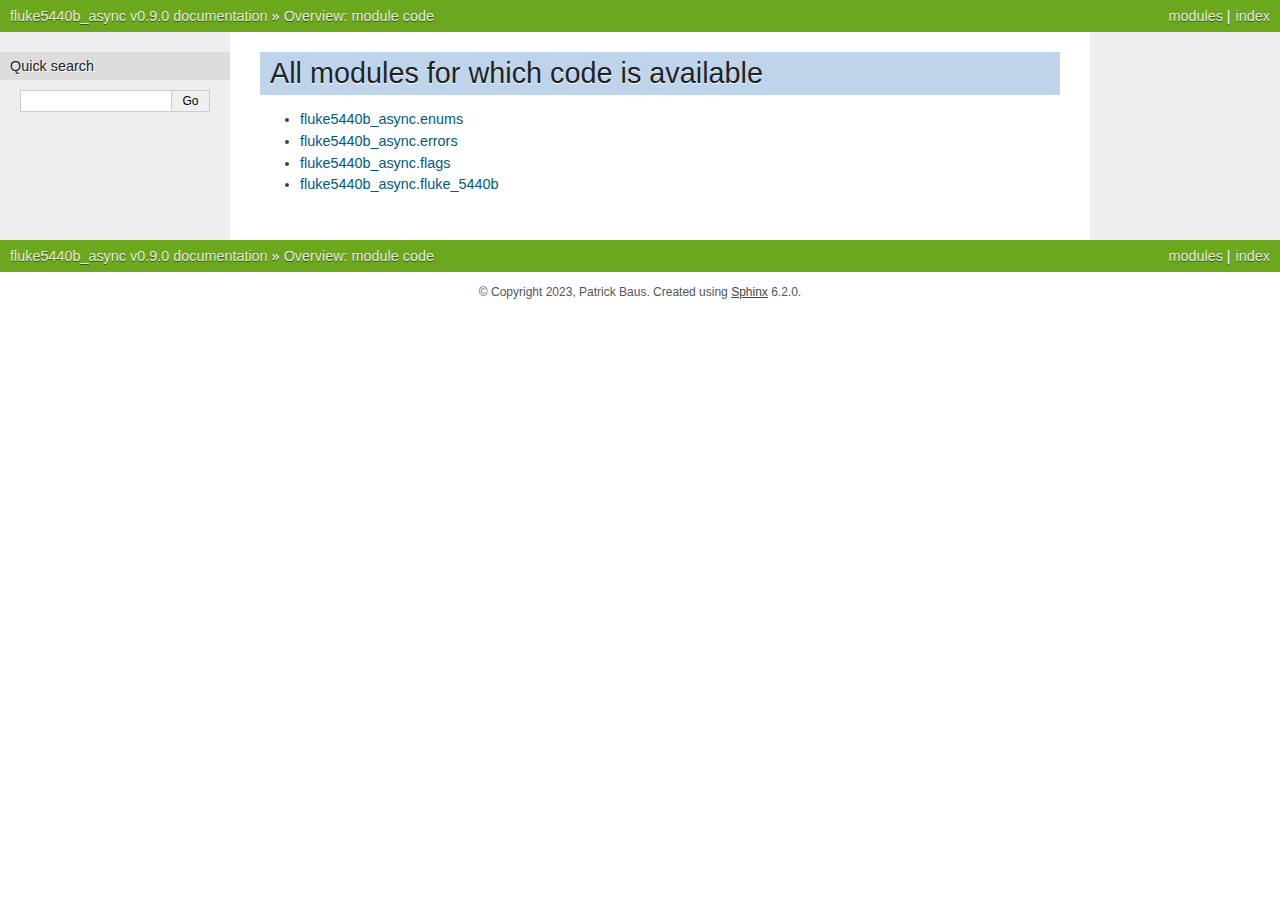
==== _modules/index.html @ 3a4068b5 "Update documentation" ====
<!DOCTYPE html>

<html lang="en">
  <head>
    <meta charset="utf-8" />
    <meta name="viewport" content="width=device-width, initial-scale=1.0" />
    <title>Overview: module code &#8212; fluke5440b_async v0.9.0 documentation</title>
    <link rel="stylesheet" type="text/css" href="../_static/pygments.css" />
    <link rel="stylesheet" type="text/css" href="../_static/nature.css" />
    <script data-url_root="../" id="documentation_options" src="../_static/documentation_options.js"></script>
    <script src="../_static/doctools.js"></script>
    <script src="../_static/sphinx_highlight.js"></script>
    <link rel="index" title="Index" href="../genindex.html" />
    <link rel="search" title="Search" href="../search.html" /> 
  </head><body>
    <div class="related" role="navigation" aria-label="related navigation">
      <h3>Navigation</h3>
      <ul>
        <li class="right" style="margin-right: 10px">
          <a href="../genindex.html" title="General Index"
             accesskey="I">index</a></li>
        <li class="right" >
          <a href="../py-modindex.html" title="Python Module Index"
             >modules</a> |</li>
        <li class="nav-item nav-item-0"><a href="../index.html">fluke5440b_async v0.9.0 documentation</a> &#187;</li>
        <li class="nav-item nav-item-this"><a href="">Overview: module code</a></li> 
      </ul>
    </div>  

    <div class="document">
      <div class="documentwrapper">
        <div class="bodywrapper">
          <div class="body" role="main">
            
  <h1>All modules for which code is available</h1>
<ul><li><a href="fluke5440b_async/enums.html">fluke5440b_async.enums</a></li>
<li><a href="fluke5440b_async/errors.html">fluke5440b_async.errors</a></li>
<li><a href="fluke5440b_async/flags.html">fluke5440b_async.flags</a></li>
<li><a href="fluke5440b_async/fluke_5440b.html">fluke5440b_async.fluke_5440b</a></li>
</ul>

            <div class="clearer"></div>
          </div>
        </div>
      </div>
      <div class="sphinxsidebar" role="navigation" aria-label="main navigation">
        <div class="sphinxsidebarwrapper">
<div id="searchbox" style="display: none" role="search">
  <h3 id="searchlabel">Quick search</h3>
    <div class="searchformwrapper">
    <form class="search" action="../search.html" method="get">
      <input type="text" name="q" aria-labelledby="searchlabel" autocomplete="off" autocorrect="off" autocapitalize="off" spellcheck="false"/>
      <input type="submit" value="Go" />
    </form>
    </div>
</div>
<script>document.getElementById('searchbox').style.display = "block"</script>
        </div>
      </div>
      <div class="clearer"></div>
    </div>
    <div class="related" role="navigation" aria-label="related navigation">
      <h3>Navigation</h3>
      <ul>
        <li class="right" style="margin-right: 10px">
          <a href="../genindex.html" title="General Index"
             >index</a></li>
        <li class="right" >
          <a href="../py-modindex.html" title="Python Module Index"
             >modules</a> |</li>
        <li class="nav-item nav-item-0"><a href="../index.html">fluke5440b_async v0.9.0 documentation</a> &#187;</li>
        <li class="nav-item nav-item-this"><a href="">Overview: module code</a></li> 
      </ul>
    </div>
    <div class="footer" role="contentinfo">
        &#169; Copyright 2023, Patrick Baus.
      Created using <a href="https://www.sphinx-doc.org/">Sphinx</a> 6.2.0.
    </div>
  </body>
</html>
---- _static/pygments.css ----
pre { line-height: 125%; }
td.linenos .normal { color: inherit; background-color: transparent; padding-left: 5px; padding-right: 5px; }
span.linenos { color: inherit; background-color: transparent; padding-left: 5px; padding-right: 5px; }
td.linenos .special { color: #000000; background-color: #ffffc0; padding-left: 5px; padding-right: 5px; }
span.linenos.special { color: #000000; background-color: #ffffc0; padding-left: 5px; padding-right: 5px; }
.highlight .hll { background-color: #ffffcc }
.highlight { background: #f8f8f8; }
.highlight .c { color: #8f5902; font-style: italic } /* Comment */
.highlight .err { color: #a40000; border: 1px solid #ef2929 } /* Error */
.highlight .g { color: #000000 } /* Generic */
.highlight .k { color: #204a87; font-weight: bold } /* Keyword */
.highlight .l { color: #000000 } /* Literal */
.highlight .n { color: #000000 } /* Name */
.highlight .o { color: #ce5c00; font-weight: bold } /* Operator */
.highlight .x { color: #000000 } /* Other */
.highlight .p { color: #000000; font-weight: bold } /* Punctuation */
.highlight .ch { color: #8f5902; font-style: italic } /* Comment.Hashbang */
.highlight .cm { color: #8f5902; font-style: italic } /* Comment.Multiline */
.highlight .cp { color: #8f5902; font-style: italic } /* Comment.Preproc */
.highlight .cpf { color: #8f5902; font-style: italic } /* Comment.PreprocFile */
.highlight .c1 { color: #8f5902; font-style: italic } /* Comment.Single */
.highlight .cs { color: #8f5902; font-style: italic } /* Comment.Special */
.highlight .gd { color: #a40000 } /* Generic.Deleted */
.highlight .ge { color: #000000; font-style: italic } /* Generic.Emph */
.highlight .gr { color: #ef2929 } /* Generic.Error */
.highlight .gh { color: #000080; font-weight: bold } /* Generic.Heading */
.highlight .gi { color: #00A000 } /* Generic.Inserted */
.highlight .go { color: #000000; font-style: italic } /* Generic.Output */
.highlight .gp { color: #8f5902 } /* Generic.Prompt */
.highlight .gs { color: #000000; font-weight: bold } /* Generic.Strong */
.highlight .gu { color: #800080; font-weight: bold } /* Generic.Subheading */
.highlight .gt { color: #a40000; font-weight: bold } /* Generic.Traceback */
.highlight .kc { color: #204a87; font-weight: bold } /* Keyword.Constant */
.highlight .kd { color: #204a87; font-weight: bold } /* Keyword.Declaration */
.highlight .kn { color: #204a87; font-weight: bold } /* Keyword.Namespace */
.highlight .kp { color: #204a87; font-weight: bold } /* Keyword.Pseudo */
.highlight .kr { color: #204a87; font-weight: bold } /* Keyword.Reserved */
.highlight .kt { color: #204a87; font-weight: bold } /* Keyword.Type */
.highlight .ld { color: #000000 } /* Literal.Date */
.highlight .m { color: #0000cf; font-weight: bold } /* Literal.Number */
.highlight .s { color: #4e9a06 } /* Literal.String */
.highlight .na { color: #c4a000 } /* Name.Attribute */
.highlight .nb { color: #204a87 } /* Name.Builtin */
.highlight .nc { color: #000000 } /* Name.Class */
.highlight .no { color: #000000 } /* Name.Constant */
.highlight .nd { color: #5c35cc; font-weight: bold } /* Name.Decorator */
.highlight .ni { color: #ce5c00 } /* Name.Entity */
.highlight .ne { color: #cc0000; font-weight: bold } /* Name.Exception */
.highlight .nf { color: #000000 } /* Name.Function */
.highlight .nl { color: #f57900 } /* Name.Label */
.highlight .nn { color: #000000 } /* Name.Namespace */
.highlight .nx { color: #000000 } /* Name.Other */
.highlight .py { color: #000000 } /* Name.Property */
.highlight .nt { color: #204a87; font-weight: bold } /* Name.Tag */
.highlight .nv { color: #000000 } /* Name.Variable */
.highlight .ow { color: #204a87; font-weight: bold } /* Operator.Word */
.highlight .pm { color: #000000; font-weight: bold } /* Punctuation.Marker */
.highlight .w { color: #f8f8f8 } /* Text.Whitespace */
.highlight .mb { color: #0000cf; font-weight: bold } /* Literal.Number.Bin */
.highlight .mf { color: #0000cf; font-weight: bold } /* Literal.Number.Float */
.highlight .mh { color: #0000cf; font-weight: bold } /* Literal.Number.Hex */
.highlight .mi { color: #0000cf; font-weight: bold } /* Literal.Number.Integer */
.highlight .mo { color: #0000cf; font-weight: bold } /* Literal.Number.Oct */
.highlight .sa { color: #4e9a06 } /* Literal.String.Affix */
.highlight .sb { color: #4e9a06 } /* Literal.String.Backtick */
.highlight .sc { color: #4e9a06 } /* Literal.String.Char */
.highlight .dl { color: #4e9a06 } /* Literal.String.Delimiter */
.highlight .sd { color: #8f5902; font-style: italic } /* Literal.String.Doc */
.highlight .s2 { color: #4e9a06 } /* Literal.String.Double */
.highlight .se { color: #4e9a06 } /* Literal.String.Escape */
.highlight .sh { color: #4e9a06 } /* Literal.String.Heredoc */
.highlight .si { color: #4e9a06 } /* Literal.String.Interpol */
.highlight .sx { color: #4e9a06 } /* Literal.String.Other */
.highlight .sr { color: #4e9a06 } /* Literal.String.Regex */
.highlight .s1 { color: #4e9a06 } /* Literal.String.Single */
.highlight .ss { color: #4e9a06 } /* Literal.String.Symbol */
.highlight .bp { color: #3465a4 } /* Name.Builtin.Pseudo */
.highlight .fm { color: #000000 } /* Name.Function.Magic */
.highlight .vc { color: #000000 } /* Name.Variable.Class */
.highlight .vg { color: #000000 } /* Name.Variable.Global */
.highlight .vi { color: #000000 } /* Name.Variable.Instance */
.highlight .vm { color: #000000 } /* Name.Variable.Magic */
.highlight .il { color: #0000cf; font-weight: bold } /* Literal.Number.Integer.Long */
---- _static/nature.css ----
/*
 * nature.css_t
 * ~~~~~~~~~~~~
 *
 * Sphinx stylesheet -- nature theme.
 *
 * :copyright: Copyright 2007-2023 by the Sphinx team, see AUTHORS.
 * :license: BSD, see LICENSE for details.
 *
 */

@import url("basic.css");

/* -- page layout ----------------------------------------------------------- */

body {
    font-family: Arial, sans-serif;
    font-size: 100%;
    background-color: #fff;
    color: #555;
    margin: 0;
    padding: 0;
}

div.documentwrapper {
    float: left;
    width: 100%;
}

div.bodywrapper {
    margin: 0 0 0 230px;
}

hr {
    border: 1px solid #B1B4B6;
}

div.document {
    background-color: #eee;
}

div.body {
    background-color: #ffffff;
    color: #3E4349;
    padding: 0 30px 30px 30px;
    font-size: 0.9em;
}

div.footer {
    color: #555;
    width: 100%;
    padding: 13px 0;
    text-align: center;
    font-size: 75%;
}

div.footer a {
    color: #444;
    text-decoration: underline;
}

div.related {
    background-color: #6BA81E;
    line-height: 32px;
    color: #fff;
    text-shadow: 0px 1px 0 #444;
    font-size: 0.9em;
}

div.related a {
    color: #E2F3CC;
}

div.sphinxsidebar {
    font-size: 0.75em;
    line-height: 1.5em;
}

div.sphinxsidebarwrapper{
    padding: 20px 0;
}

div.sphinxsidebar h3,
div.sphinxsidebar h4 {
    font-family: Arial, sans-serif;
    color: #222;
    font-size: 1.2em;
    font-weight: normal;
    margin: 0;
    padding: 5px 10px;
    background-color: #ddd;
    text-shadow: 1px 1px 0 white
}

div.sphinxsidebar h4{
    font-size: 1.1em;
}

div.sphinxsidebar h3 a {
    color: #444;
}


div.sphinxsidebar p {
    color: #888;
    padding: 5px 20px;
}

div.sphinxsidebar p.topless {
}

div.sphinxsidebar ul {
    margin: 10px 20px;
    padding: 0;
    color: #000;
}

div.sphinxsidebar a {
    color: #444;
}

div.sphinxsidebar input {
    border: 1px solid #ccc;
    font-family: sans-serif;
    font-size: 1em;
}

div.sphinxsidebar .searchformwrapper {
    margin-left: 20px;
    margin-right: 20px;
}

/* -- body styles ----------------------------------------------------------- */

a {
    color: #005B81;
    text-decoration: none;
}

a:hover {
    color: #E32E00;
    text-decoration: underline;
}

div.body h1,
div.body h2,
div.body h3,
div.body h4,
div.body h5,
div.body h6 {
    font-family: Arial, sans-serif;
    background-color: #BED4EB;
    font-weight: normal;
    color: #212224;
    margin: 30px 0px 10px 0px;
    padding: 5px 0 5px 10px;
    text-shadow: 0px 1px 0 white
}

div.body h1 { border-top: 20px solid white; margin-top: 0; font-size: 200%; }
div.body h2 { font-size: 150%; background-color: #C8D5E3; }
div.body h3 { font-size: 120%; background-color: #D8DEE3; }
div.body h4 { font-size: 110%; background-color: #D8DEE3; }
div.body h5 { font-size: 100%; background-color: #D8DEE3; }
div.body h6 { font-size: 100%; background-color: #D8DEE3; }

a.headerlink {
    color: #c60f0f;
    font-size: 0.8em;
    padding: 0 4px 0 4px;
    text-decoration: none;
}

a.headerlink:hover {
    background-color: #c60f0f;
    color: white;
}

div.body p, div.body dd, div.body li {
    line-height: 1.5em;
}

div.admonition p.admonition-title + p {
    display: inline;
}

div.note {
    background-color: #eee;
    border: 1px solid #ccc;
}

div.seealso {
    background-color: #ffc;
    border: 1px solid #ff6;
}

nav.contents,
aside.topic,
div.topic {
    background-color: #eee;
}

div.warning {
    background-color: #ffe4e4;
    border: 1px solid #f66;
}

p.admonition-title {
    display: inline;
}

p.admonition-title:after {
    content: ":";
}

pre {
    padding: 10px;
    line-height: 1.2em;
    border: 1px solid #C6C9CB;
    font-size: 1.1em;
    margin: 1.5em 0 1.5em 0;
    -webkit-box-shadow: 1px 1px 1px #d8d8d8;
    -moz-box-shadow: 1px 1px 1px #d8d8d8;
}

code {
    background-color: #ecf0f3;
    color: #222;
    /* padding: 1px 2px; */
    font-size: 1.1em;
    font-family: monospace;
}

.viewcode-back {
    font-family: Arial, sans-serif;
}

div.viewcode-block:target {
    background-color: #f4debf;
    border-top: 1px solid #ac9;
    border-bottom: 1px solid #ac9;
}

div.code-block-caption {
    background-color: #ddd;
    color: #222;
    border: 1px solid #C6C9CB;
}
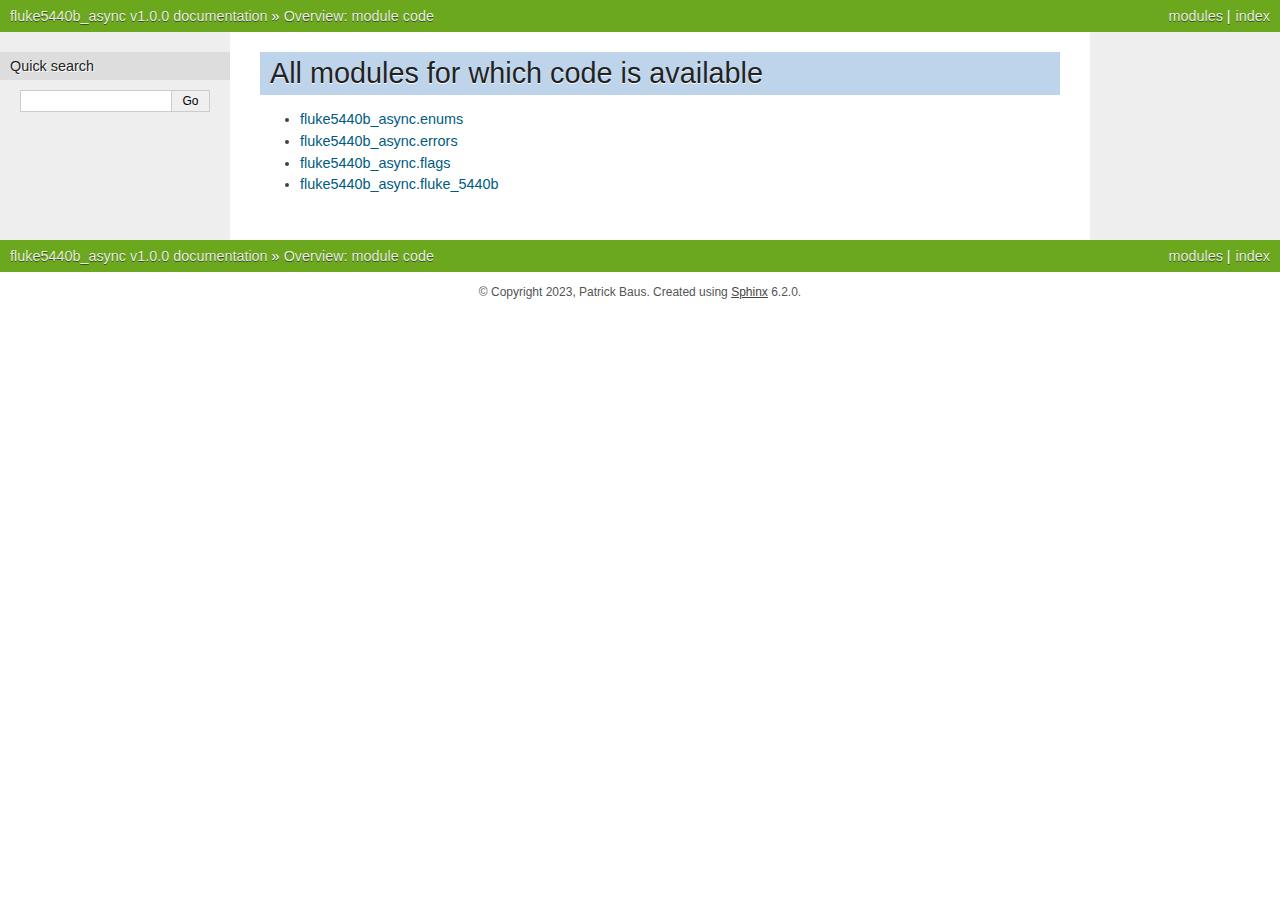
==== commit 7a622160: "Update documentation" ====
--- a/_modules/index.html
+++ b/_modules/index.html
@@ -5,7 +5,7 @@
   <head>
     <meta charset="utf-8" />
     <meta name="viewport" content="width=device-width, initial-scale=1.0" />
-    <title>Overview: module code &#8212; fluke5440b_async v0.9.0 documentation</title>
+    <title>Overview: module code &#8212; fluke5440b_async v1.0.0 documentation</title>
     <link rel="stylesheet" type="text/css" href="../_static/pygments.css" />
     <link rel="stylesheet" type="text/css" href="../_static/nature.css" />
     <script data-url_root="../" id="documentation_options" src="../_static/documentation_options.js"></script>
@@ -23,7 +23,7 @@
         <li class="right" >
           <a href="../py-modindex.html" title="Python Module Index"
              >modules</a> |</li>
-        <li class="nav-item nav-item-0"><a href="../index.html">fluke5440b_async v0.9.0 documentation</a> &#187;</li>
+        <li class="nav-item nav-item-0"><a href="../index.html">fluke5440b_async v1.0.0 documentation</a> &#187;</li>
         <li class="nav-item nav-item-this"><a href="">Overview: module code</a></li> 
       </ul>
     </div>  
@@ -69,7 +69,7 @@
         <li class="right" >
           <a href="../py-modindex.html" title="Python Module Index"
              >modules</a> |</li>
-        <li class="nav-item nav-item-0"><a href="../index.html">fluke5440b_async v0.9.0 documentation</a> &#187;</li>
+        <li class="nav-item nav-item-0"><a href="../index.html">fluke5440b_async v1.0.0 documentation</a> &#187;</li>
         <li class="nav-item nav-item-this"><a href="">Overview: module code</a></li> 
       </ul>
     </div>
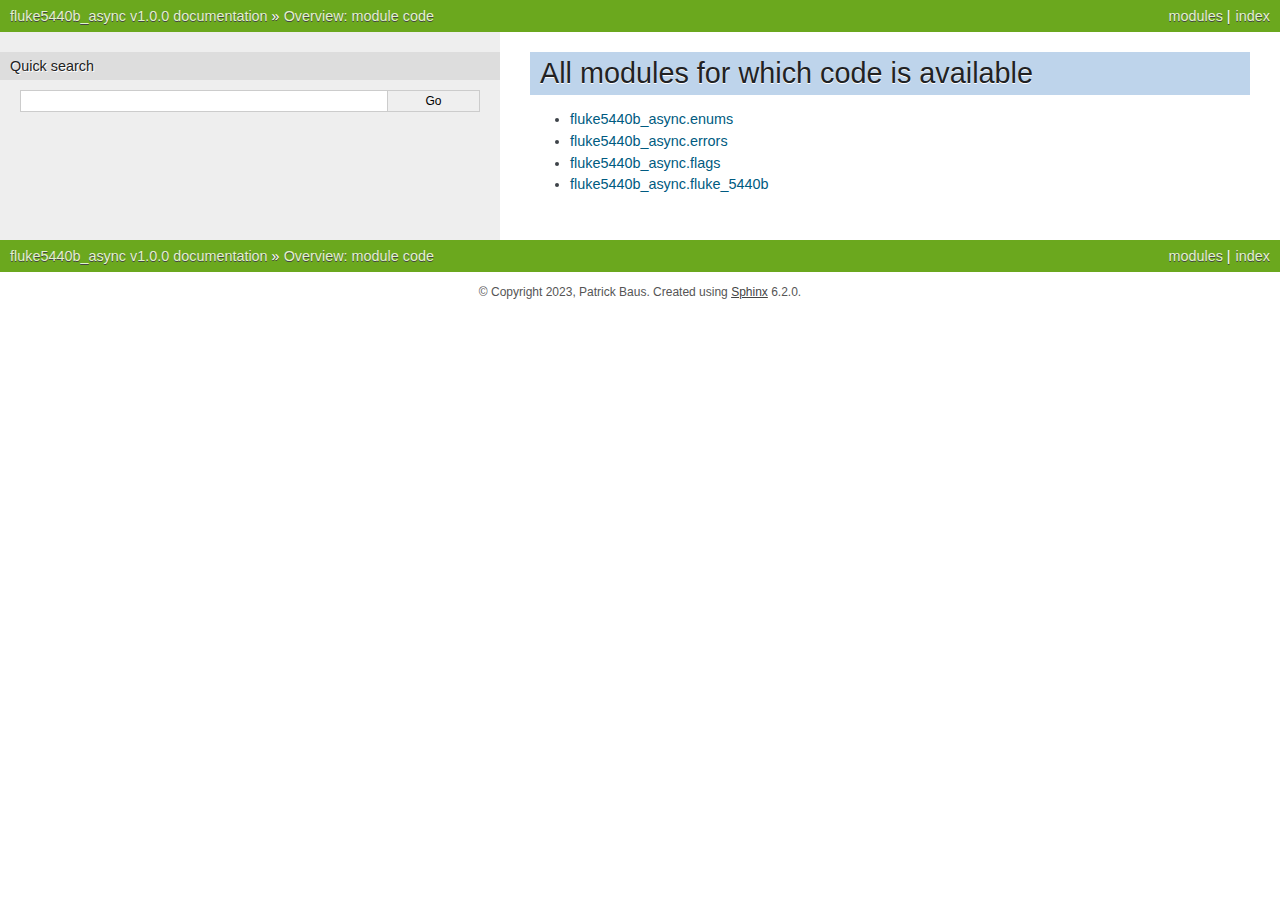
==== commit 25752281: "Update documentation" ====
--- a/_modules/index.html
+++ b/_modules/index.html
@@ -8,6 +8,7 @@
     <title>Overview: module code &#8212; fluke5440b_async v1.0.0 documentation</title>
     <link rel="stylesheet" type="text/css" href="../_static/pygments.css" />
     <link rel="stylesheet" type="text/css" href="../_static/nature.css" />
+    <link rel="stylesheet" type="text/css" href="../_static/css/custom.css" />
     <script data-url_root="../" id="documentation_options" src="../_static/documentation_options.js"></script>
     <script src="../_static/doctools.js"></script>
     <script src="../_static/sphinx_highlight.js"></script>
--- a/_static/css/custom.css
+++ b/_static/css/custom.css
@@ -0,0 +1,7 @@
+div.sphinxsidebar {
+    width: 500px;
+}
+
+div.bodywrapper {
+    margin: 0 0 0 500px;
+}
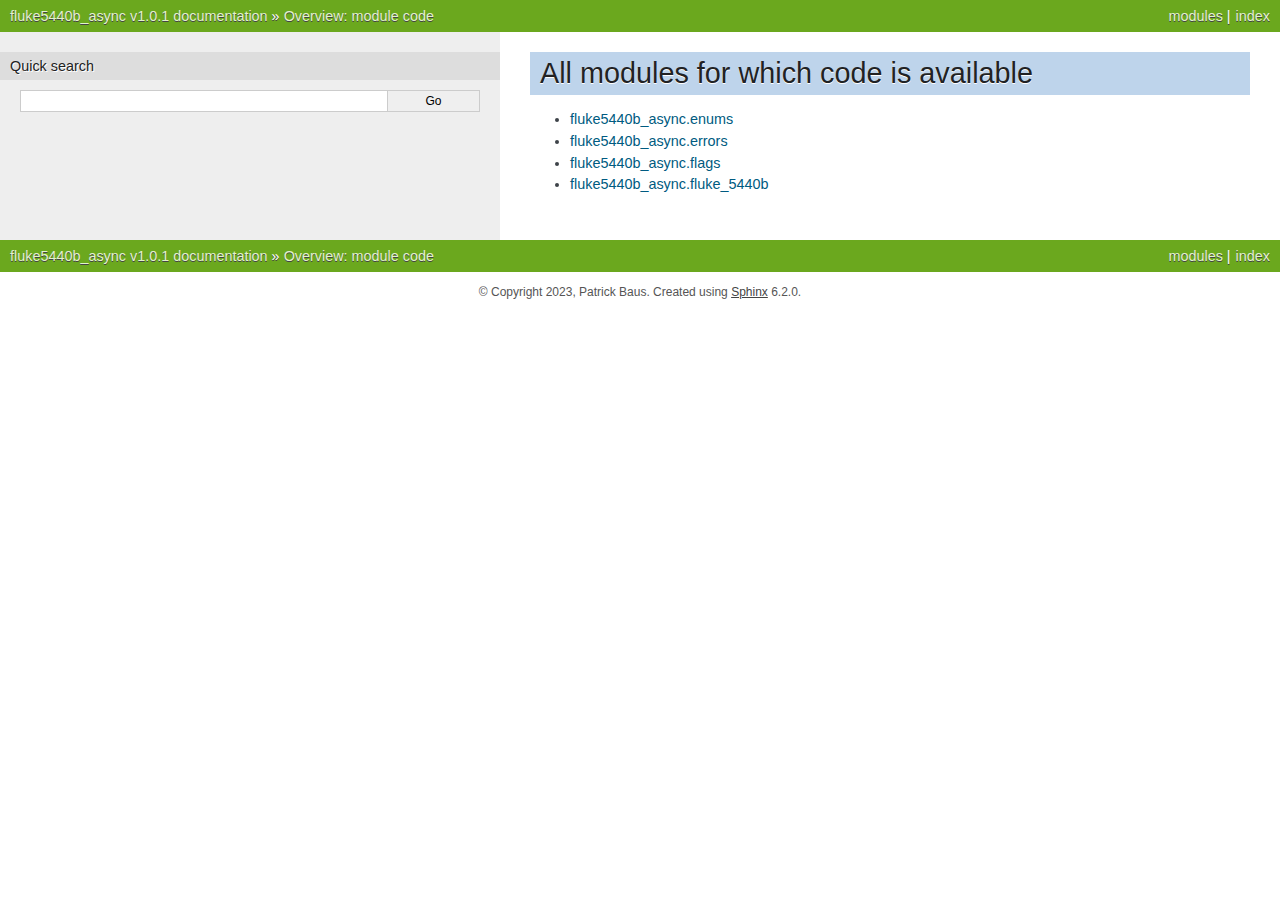
==== commit 44b2be6a: "Update documentation" ====
--- a/_modules/index.html
+++ b/_modules/index.html
@@ -5,7 +5,7 @@
   <head>
     <meta charset="utf-8" />
     <meta name="viewport" content="width=device-width, initial-scale=1.0" />
-    <title>Overview: module code &#8212; fluke5440b_async v1.0.0 documentation</title>
+    <title>Overview: module code &#8212; fluke5440b_async v1.0.1 documentation</title>
     <link rel="stylesheet" type="text/css" href="../_static/pygments.css" />
     <link rel="stylesheet" type="text/css" href="../_static/nature.css" />
     <link rel="stylesheet" type="text/css" href="../_static/css/custom.css" />
@@ -24,7 +24,7 @@
         <li class="right" >
           <a href="../py-modindex.html" title="Python Module Index"
              >modules</a> |</li>
-        <li class="nav-item nav-item-0"><a href="../index.html">fluke5440b_async v1.0.0 documentation</a> &#187;</li>
+        <li class="nav-item nav-item-0"><a href="../index.html">fluke5440b_async v1.0.1 documentation</a> &#187;</li>
         <li class="nav-item nav-item-this"><a href="">Overview: module code</a></li> 
       </ul>
     </div>  
@@ -70,7 +70,7 @@
         <li class="right" >
           <a href="../py-modindex.html" title="Python Module Index"
              >modules</a> |</li>
-        <li class="nav-item nav-item-0"><a href="../index.html">fluke5440b_async v1.0.0 documentation</a> &#187;</li>
+        <li class="nav-item nav-item-0"><a href="../index.html">fluke5440b_async v1.0.1 documentation</a> &#187;</li>
         <li class="nav-item nav-item-this"><a href="">Overview: module code</a></li> 
       </ul>
     </div>
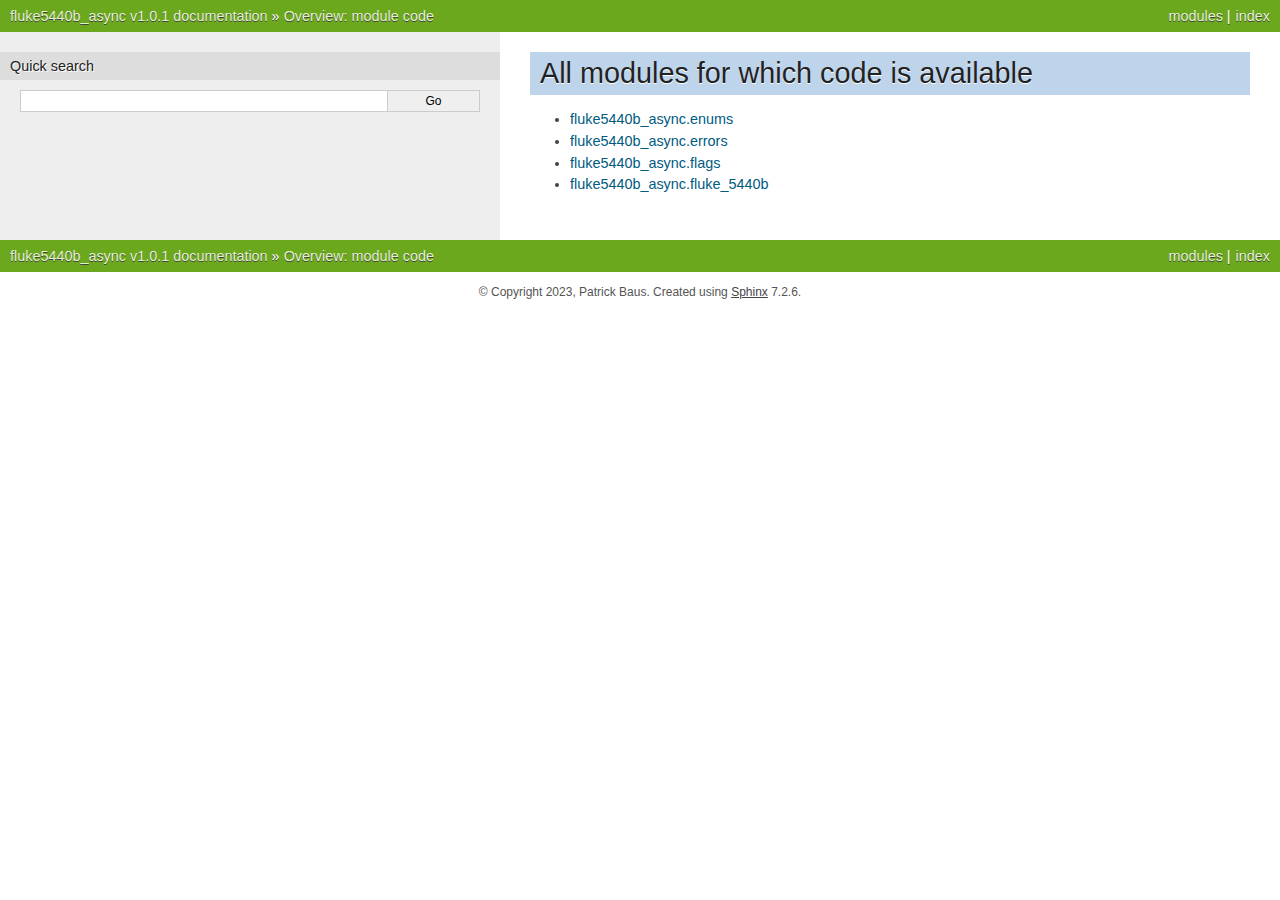
==== commit b40d2647: "Update documentation" ====
--- a/_modules/index.html
+++ b/_modules/index.html
@@ -1,17 +1,16 @@
-
 <!DOCTYPE html>
 
-<html lang="en">
+<html lang="en" data-content_root="../">
   <head>
     <meta charset="utf-8" />
     <meta name="viewport" content="width=device-width, initial-scale=1.0" />
     <title>Overview: module code &#8212; fluke5440b_async v1.0.1 documentation</title>
-    <link rel="stylesheet" type="text/css" href="../_static/pygments.css" />
-    <link rel="stylesheet" type="text/css" href="../_static/nature.css" />
-    <link rel="stylesheet" type="text/css" href="../_static/css/custom.css" />
-    <script data-url_root="../" id="documentation_options" src="../_static/documentation_options.js"></script>
-    <script src="../_static/doctools.js"></script>
-    <script src="../_static/sphinx_highlight.js"></script>
+    <link rel="stylesheet" type="text/css" href="../_static/pygments.css?v=a746c00c" />
+    <link rel="stylesheet" type="text/css" href="../_static/nature.css?v=601dbdee" />
+    <link rel="stylesheet" type="text/css" href="../_static/css/custom.css?v=3bc2df39" />
+    <script src="../_static/documentation_options.js?v=292eb321"></script>
+    <script src="../_static/doctools.js?v=888ff710"></script>
+    <script src="../_static/sphinx_highlight.js?v=dc90522c"></script>
     <link rel="index" title="Index" href="../genindex.html" />
     <link rel="search" title="Search" href="../search.html" /> 
   </head><body>
@@ -75,8 +74,8 @@
       </ul>
     </div>
     <div class="footer" role="contentinfo">
-        &#169; Copyright 2023, Patrick Baus.
-      Created using <a href="https://www.sphinx-doc.org/">Sphinx</a> 6.2.0.
+    &#169; Copyright 2023, Patrick Baus.
+      Created using <a href="https://www.sphinx-doc.org/">Sphinx</a> 7.2.6.
     </div>
   </body>
 </html>--- a/_static/pygments.css
+++ b/_static/pygments.css
@@ -22,6 +22,7 @@
 .highlight .cs { color: #8f5902; font-style: italic } /* Comment.Special */
 .highlight .gd { color: #a40000 } /* Generic.Deleted */
 .highlight .ge { color: #000000; font-style: italic } /* Generic.Emph */
+.highlight .ges { color: #000000; font-weight: bold; font-style: italic } /* Generic.EmphStrong */
 .highlight .gr { color: #ef2929 } /* Generic.Error */
 .highlight .gh { color: #000080; font-weight: bold } /* Generic.Heading */
 .highlight .gi { color: #00A000 } /* Generic.Inserted */
--- a/_static/nature.css
+++ b/_static/nature.css
@@ -142,6 +142,10 @@
     text-decoration: underline;
 }
 
+a:visited {
+    color: #551A8B;
+}
+
 div.body h1,
 div.body h2,
 div.body h3,
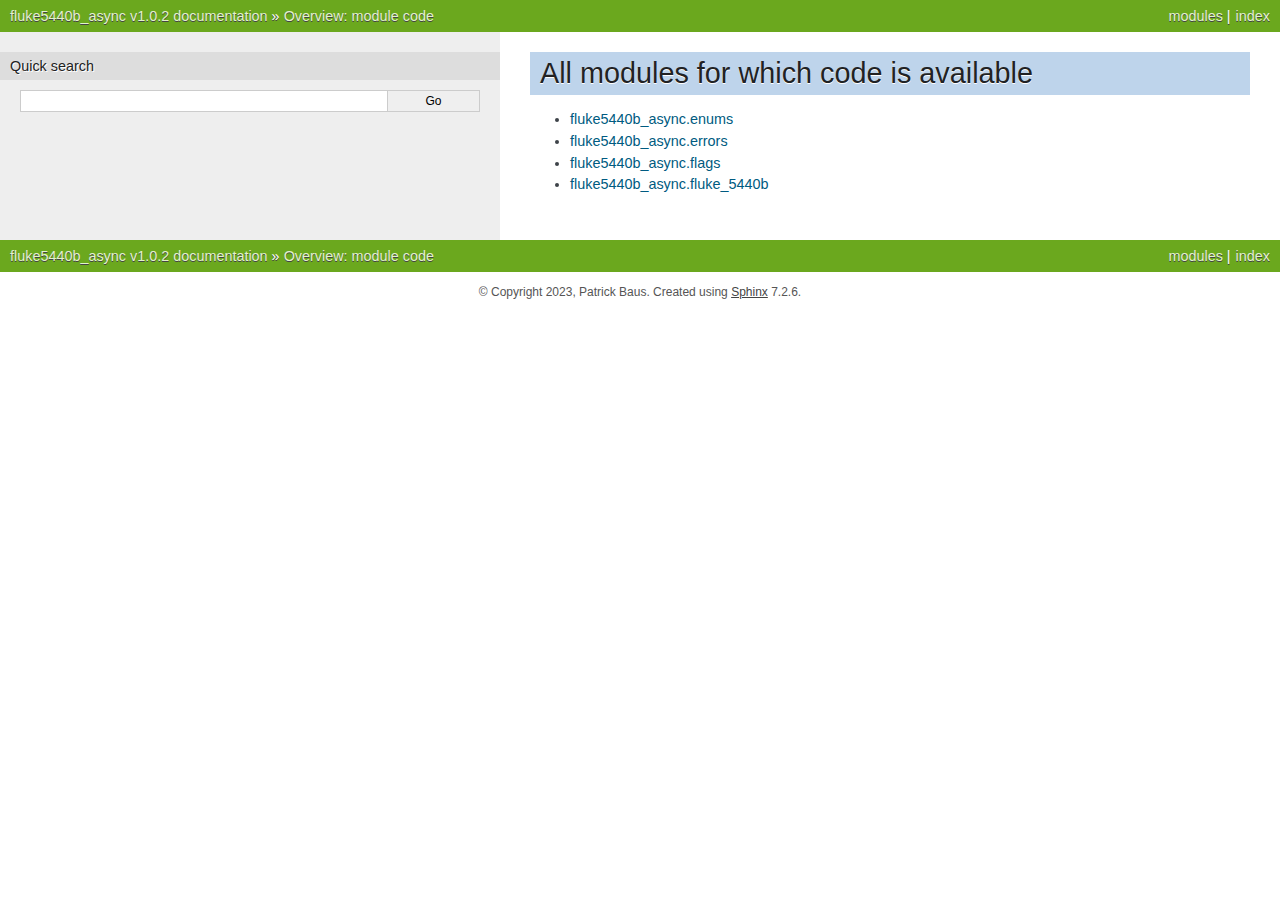
==== commit 79022246: "Update documentation" ====
--- a/_modules/index.html
+++ b/_modules/index.html
@@ -4,11 +4,11 @@
   <head>
     <meta charset="utf-8" />
     <meta name="viewport" content="width=device-width, initial-scale=1.0" />
-    <title>Overview: module code &#8212; fluke5440b_async v1.0.1 documentation</title>
+    <title>Overview: module code &#8212; fluke5440b_async v1.0.2 documentation</title>
     <link rel="stylesheet" type="text/css" href="../_static/pygments.css?v=a746c00c" />
     <link rel="stylesheet" type="text/css" href="../_static/nature.css?v=601dbdee" />
     <link rel="stylesheet" type="text/css" href="../_static/css/custom.css?v=3bc2df39" />
-    <script src="../_static/documentation_options.js?v=292eb321"></script>
+    <script src="../_static/documentation_options.js?v=1ed6394b"></script>
     <script src="../_static/doctools.js?v=888ff710"></script>
     <script src="../_static/sphinx_highlight.js?v=dc90522c"></script>
     <link rel="index" title="Index" href="../genindex.html" />
@@ -23,7 +23,7 @@
         <li class="right" >
           <a href="../py-modindex.html" title="Python Module Index"
              >modules</a> |</li>
-        <li class="nav-item nav-item-0"><a href="../index.html">fluke5440b_async v1.0.1 documentation</a> &#187;</li>
+        <li class="nav-item nav-item-0"><a href="../index.html">fluke5440b_async v1.0.2 documentation</a> &#187;</li>
         <li class="nav-item nav-item-this"><a href="">Overview: module code</a></li> 
       </ul>
     </div>  
@@ -69,7 +69,7 @@
         <li class="right" >
           <a href="../py-modindex.html" title="Python Module Index"
              >modules</a> |</li>
-        <li class="nav-item nav-item-0"><a href="../index.html">fluke5440b_async v1.0.1 documentation</a> &#187;</li>
+        <li class="nav-item nav-item-0"><a href="../index.html">fluke5440b_async v1.0.2 documentation</a> &#187;</li>
         <li class="nav-item nav-item-this"><a href="">Overview: module code</a></li> 
       </ul>
     </div>
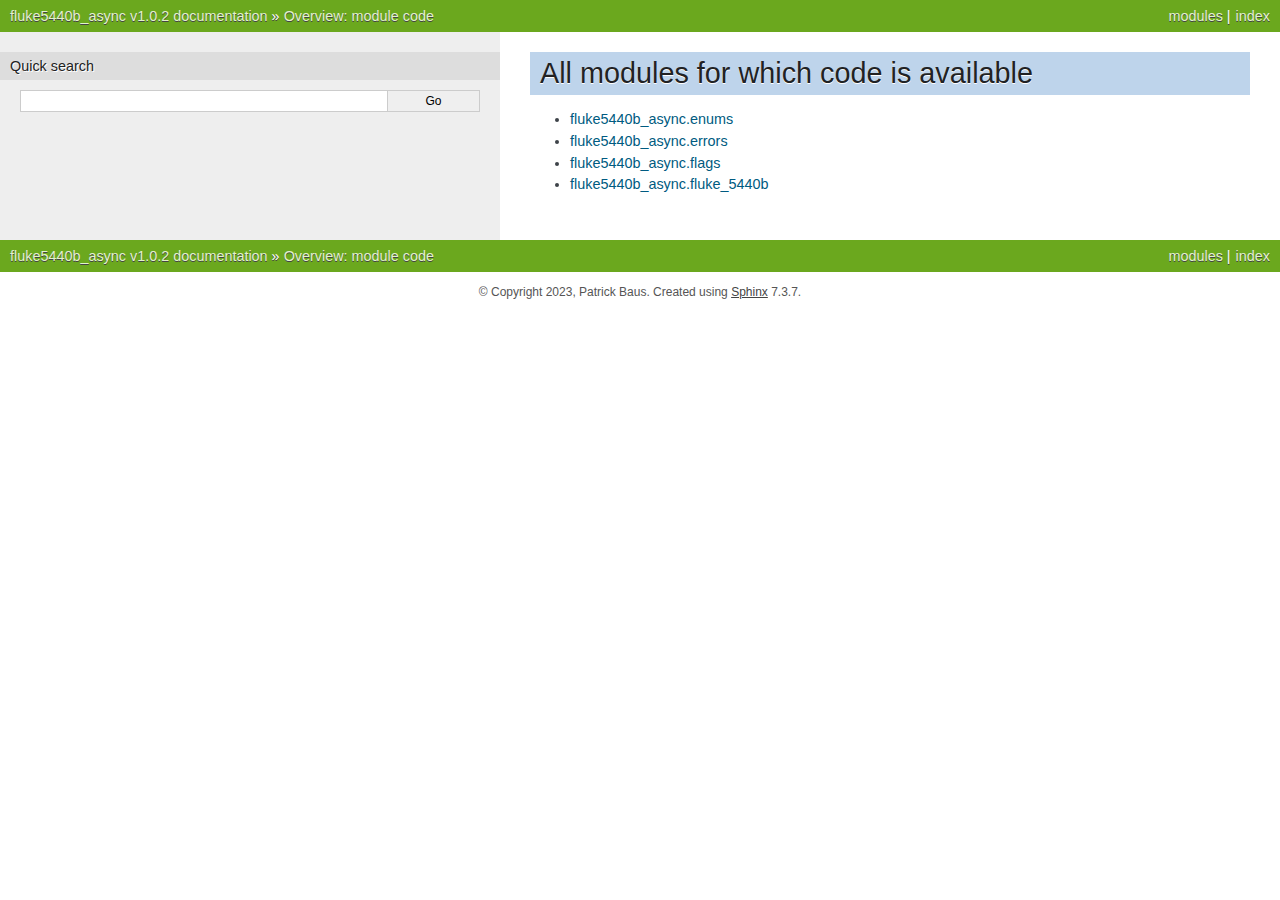
==== commit 5a27faad: "Update documentation" ====
--- a/_modules/index.html
+++ b/_modules/index.html
@@ -6,10 +6,10 @@
     <meta name="viewport" content="width=device-width, initial-scale=1.0" />
     <title>Overview: module code &#8212; fluke5440b_async v1.0.2 documentation</title>
     <link rel="stylesheet" type="text/css" href="../_static/pygments.css?v=a746c00c" />
-    <link rel="stylesheet" type="text/css" href="../_static/nature.css?v=601dbdee" />
+    <link rel="stylesheet" type="text/css" href="../_static/nature.css?v=0f882399" />
     <link rel="stylesheet" type="text/css" href="../_static/css/custom.css?v=3bc2df39" />
     <script src="../_static/documentation_options.js?v=1ed6394b"></script>
-    <script src="../_static/doctools.js?v=888ff710"></script>
+    <script src="../_static/doctools.js?v=9a2dae69"></script>
     <script src="../_static/sphinx_highlight.js?v=dc90522c"></script>
     <link rel="index" title="Index" href="../genindex.html" />
     <link rel="search" title="Search" href="../search.html" /> 
@@ -46,7 +46,7 @@
       </div>
       <div class="sphinxsidebar" role="navigation" aria-label="main navigation">
         <div class="sphinxsidebarwrapper">
-<div id="searchbox" style="display: none" role="search">
+<search id="searchbox" style="display: none" role="search">
   <h3 id="searchlabel">Quick search</h3>
     <div class="searchformwrapper">
     <form class="search" action="../search.html" method="get">
@@ -54,7 +54,7 @@
       <input type="submit" value="Go" />
     </form>
     </div>
-</div>
+</search>
 <script>document.getElementById('searchbox').style.display = "block"</script>
         </div>
       </div>
@@ -75,7 +75,7 @@
     </div>
     <div class="footer" role="contentinfo">
     &#169; Copyright 2023, Patrick Baus.
-      Created using <a href="https://www.sphinx-doc.org/">Sphinx</a> 7.2.6.
+      Created using <a href="https://www.sphinx-doc.org/">Sphinx</a> 7.3.7.
     </div>
   </body>
 </html>--- a/_static/nature.css
+++ b/_static/nature.css
@@ -4,7 +4,7 @@
  *
  * Sphinx stylesheet -- nature theme.
  *
- * :copyright: Copyright 2007-2023 by the Sphinx team, see AUTHORS.
+ * :copyright: Copyright 2007-2024 by the Sphinx team, see AUTHORS.
  * :license: BSD, see LICENSE for details.
  *
  */
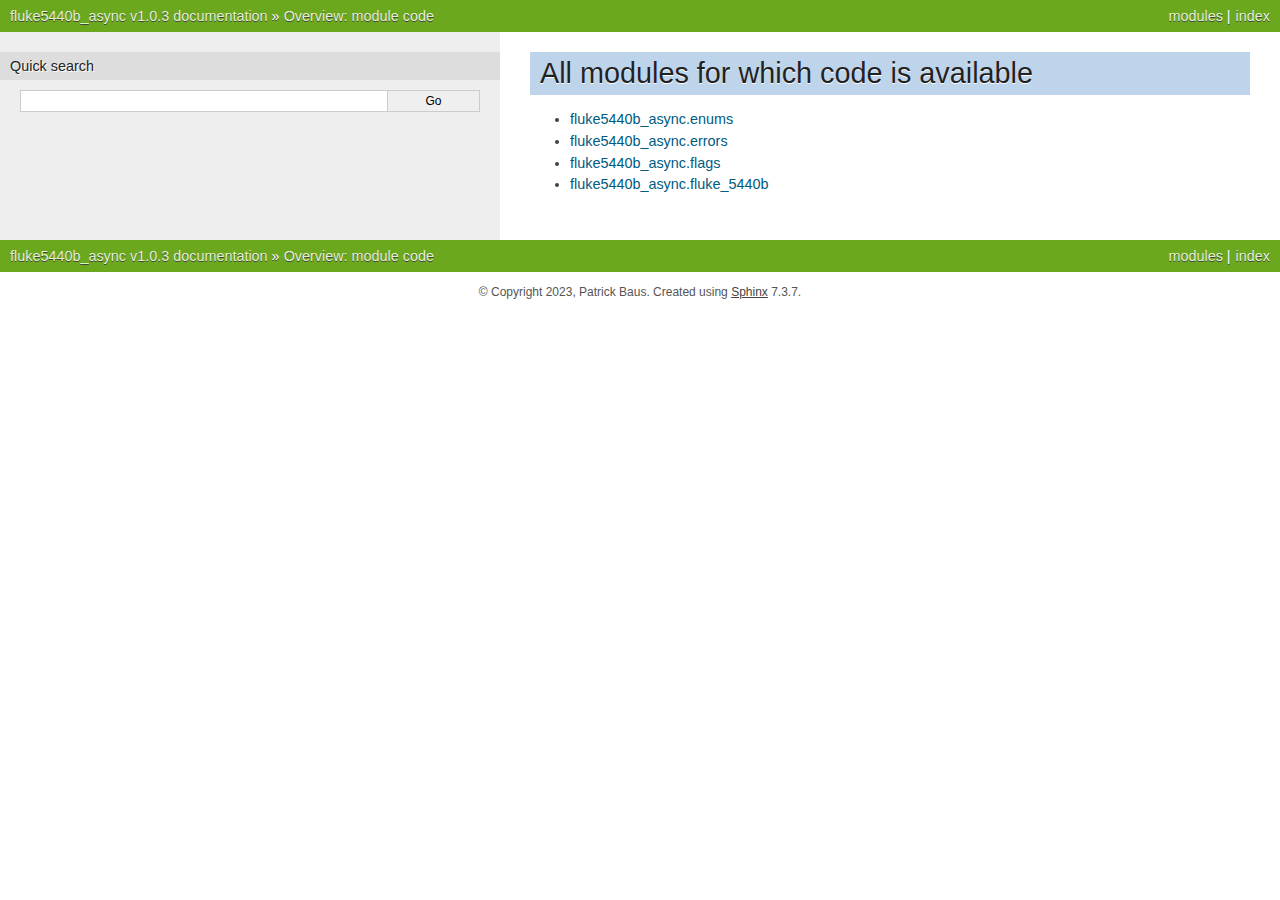
==== commit 24b66c2c: "Update documentation" ====
--- a/_modules/index.html
+++ b/_modules/index.html
@@ -4,11 +4,11 @@
   <head>
     <meta charset="utf-8" />
     <meta name="viewport" content="width=device-width, initial-scale=1.0" />
-    <title>Overview: module code &#8212; fluke5440b_async v1.0.2 documentation</title>
+    <title>Overview: module code &#8212; fluke5440b_async v1.0.3 documentation</title>
     <link rel="stylesheet" type="text/css" href="../_static/pygments.css?v=a746c00c" />
     <link rel="stylesheet" type="text/css" href="../_static/nature.css?v=0f882399" />
     <link rel="stylesheet" type="text/css" href="../_static/css/custom.css?v=3bc2df39" />
-    <script src="../_static/documentation_options.js?v=1ed6394b"></script>
+    <script src="../_static/documentation_options.js?v=baaebd52"></script>
     <script src="../_static/doctools.js?v=9a2dae69"></script>
     <script src="../_static/sphinx_highlight.js?v=dc90522c"></script>
     <link rel="index" title="Index" href="../genindex.html" />
@@ -23,7 +23,7 @@
         <li class="right" >
           <a href="../py-modindex.html" title="Python Module Index"
              >modules</a> |</li>
-        <li class="nav-item nav-item-0"><a href="../index.html">fluke5440b_async v1.0.2 documentation</a> &#187;</li>
+        <li class="nav-item nav-item-0"><a href="../index.html">fluke5440b_async v1.0.3 documentation</a> &#187;</li>
         <li class="nav-item nav-item-this"><a href="">Overview: module code</a></li> 
       </ul>
     </div>  
@@ -69,7 +69,7 @@
         <li class="right" >
           <a href="../py-modindex.html" title="Python Module Index"
              >modules</a> |</li>
-        <li class="nav-item nav-item-0"><a href="../index.html">fluke5440b_async v1.0.2 documentation</a> &#187;</li>
+        <li class="nav-item nav-item-0"><a href="../index.html">fluke5440b_async v1.0.3 documentation</a> &#187;</li>
         <li class="nav-item nav-item-this"><a href="">Overview: module code</a></li> 
       </ul>
     </div>
